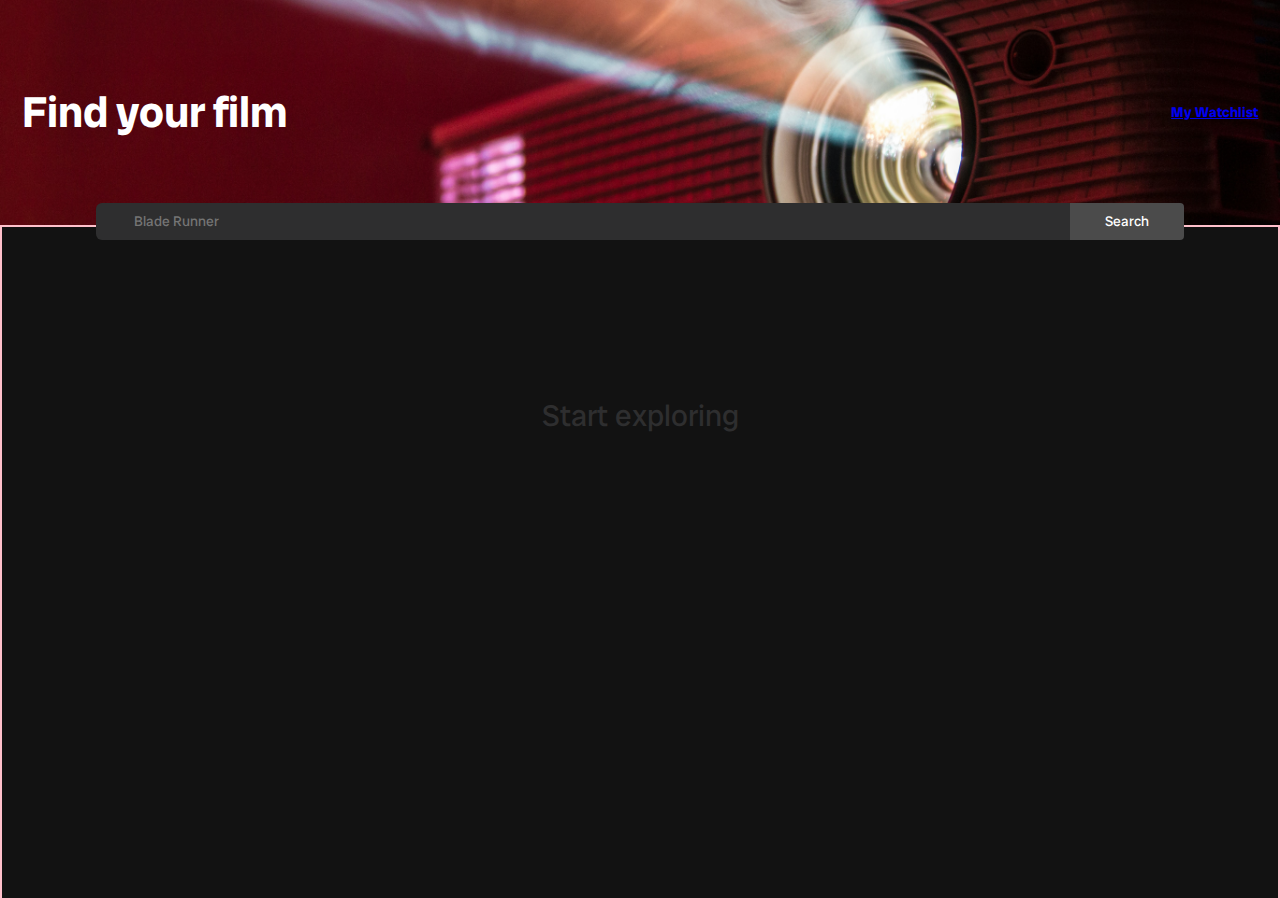
==== index.html @ 76dad904 "initial commit" ====
<!DOCTYPE html>
<html lang="en">
<head>
    <meta charset="UTF-8">
    <meta name="viewport" content="width=device-width initial-scale=1">
    <title>Movie Watchlist</title>
    <link rel="stylesheet" href="styles.css">
    <!-- font -->
    <link rel="preconnect" href="https://fonts.googleapis.com">
    <link rel="preconnect" href="https://fonts.gstatic.com" crossorigin>
    <link href="https://fonts.googleapis.com/css2?family=Radio+Canada+Big:ital,wght@0,400..700;1,400..700&display=swap" rel="stylesheet">
    <!-- Font Awesome -->
    <link rel="stylesheet" href="https://cdnjs.cloudflare.com/ajax/libs/font-awesome/6.2.0/css/all.min.css" integrity="sha512-xh6O/CkQoPOWDdYTDqeRdPCVd1SpvCA9XXcUnZS2FmJNp1coAFzvtCN9BmamE+4aHK8yyUHUSCcJHgXloTyT2A==" crossorigin="anonymous" referrerpolicy="no-referrer" />
</head>
<body>
    <header>
        <h1>
            Find your film
        </h1>
        <a href="watchlist.html">My Watchlist</a>
    </header>
    <main>
        <div class="search-results-container" id="search-results-container">
            <i class="fa-solid fa-film icon"></i>
            <div class="">Start exploring</div>
        </div>
        <div class="search-bar" id="search-bar">
            <i class="fa-solid fa-magnifying-glass"></i>
            <input type="text" placeholder="Blade Runner" id="search-input">
            <button class="btn" id="search-btn">Search</button>
        </div>
    </main>
    <script src="index.js"></script>
</body>
</html>
---- styles.css ----
/* css reset */
*, *::before, *::after {
    box-sizing: border-box;
  }

  * {
    margin: 0;
  }

  body {
    line-height: 1.5;
    -webkit-font-smoothing: antialiased;
    font-family: "Radio Canada Big", sans-serif;
    position: relative;
  }

  img, picture, video, canvas, svg {
    display: block;
    max-width: 100%;
  }

  input, button, textarea, select {
    font: inherit;
  }

  p, h1, h2, h3, h4, h5, h6 {
    overflow-wrap: break-word;
  }
/* css reset */

/* home page */
header {
    background-image: url("alex-litvin-MAYsdoYpGuk-unsplash.jpg");
    background-repeat: no-repeat;
    background-position-y: center;
    background-size: 100%;
    background-color: #0E0E0E;
    color: white;
    height: 25vh;
    display: flex;
    align-items: center;
    justify-content: space-between;
    padding: 0 1em;
    font-weight: 800;
    font-size: 1.35rem;
    letter-spacing: 0.001em;
}

header a {
    font-size: 0.875rem;
}

.search-bar {
  position: absolute;
  top: 22.5vh;
  left: 50%;
  transform: translateX(-50%);
  background-color: #2E2E2F;
  color: #A5A5A5;
  border-radius: 6px;
  width: 85%;
  min-width: 400px;
  display: flex;
  align-items: center;
}

.search-bar i {
  font-size: 1.25rem;
  padding: 8px 15px;
}

input {
  background-color: #2E2E2F;
  color: #A5A5A5;
  border: none;
  font-size: 0.875rem;
  width: 75%;
  padding: 8px;
}

input:focus {
  background-color: #2E2E2F;
}

main {
    background-color: #121212;
    color: #2E2E2F;
    justify-content: center;
    text-align: center;
    font-size: 1.875em;
}

.icon {
    font-size: 3.5em;
    margin-top: 1em;
    margin-bottom: 0.2em;
}

.search-results-container {
  display: flex;
  flex-direction: column;
  padding-top: 40px;
  border: 2px solid pink;
  height: 75vh;
  /* width: 100vw; */
}

.movie {
  color: whitesmoke;
  width: 100%;
  height: 14.286em;
  display: flex;
  align-items: center;
  border: 2px solid blue;
  font-size: 0.875rem;
  padding: 2.429em 3.143em;
}

.movie-img-container{
  height: 9.188em;
  min-width: 6.188em;
  max-width: 6.188em;
  border: 2px solid green;
}

.movie img {
  width: 100%;
  height: 100%;
  display: block;
}

.movie-info {
  text-align: left;
  margin-left: 1.5em;
  flex-grow: 1;
}

.movie h3 {
  font-size: 1.125rem;
  font-weight: 700;
}

.info-line {
  display: flex;
  align-items: center;
  gap: 1em;
  font-size: 0.75rem;
  margin: 0.625em 0;
}

#movie-search-err {
  font-size: 1.25rem;
  font-weight: 700;
  margin-top: 10em;
  margin-left: auto;
  margin-right: auto;
  width: 400px;
}

/* buttons */
a:hover,
a:focus,
.add-btn p:hover,
.add-btn p:focus,
.remove-btn p:hover, 
.remove-btn p:focus  {
  cursor: pointer;
  text-decoration: underline;
}

.btn:hover,
.btn:focus {
  background-color: #0e0e0e;
  cursor: pointer;
}

.search-bar button {
  color: white;
  background-color: #4B4B4B;
  border: none;
  font-size: 0.875rem;
  margin-left: auto;
  align-self: stretch;
  padding: 0 2.51em;
  border-radius: 0 4px 4px 0;
}

.add-btn,
.remove-btn {
  background-color: transparent;
  color: whitesmoke;
  border: none;
  display: inline-flex;
  gap: 5px;
  align-items: center;
}

/* watchlist page */

.watchlist-main {
  height: 75vh;
  align-content: center;
}

.watchlist-placeholder {
  font-size: 1.25rem;
  font-weight: bold;
  margin-bottom: 8px;
  transform: translateY(-100%);
}

.fa-circle-plus,
.fa-circle-minus,
.add-movies-wrapper span {
  font-size: 1rem;
  font-weight: bold;
  line-height: 20px;
  color: whitesmoke;
}

.add-movies-wrapper {
  transform: translateY(-100%);
}

.add-movies-wrapper a {
  text-decoration: none;
}
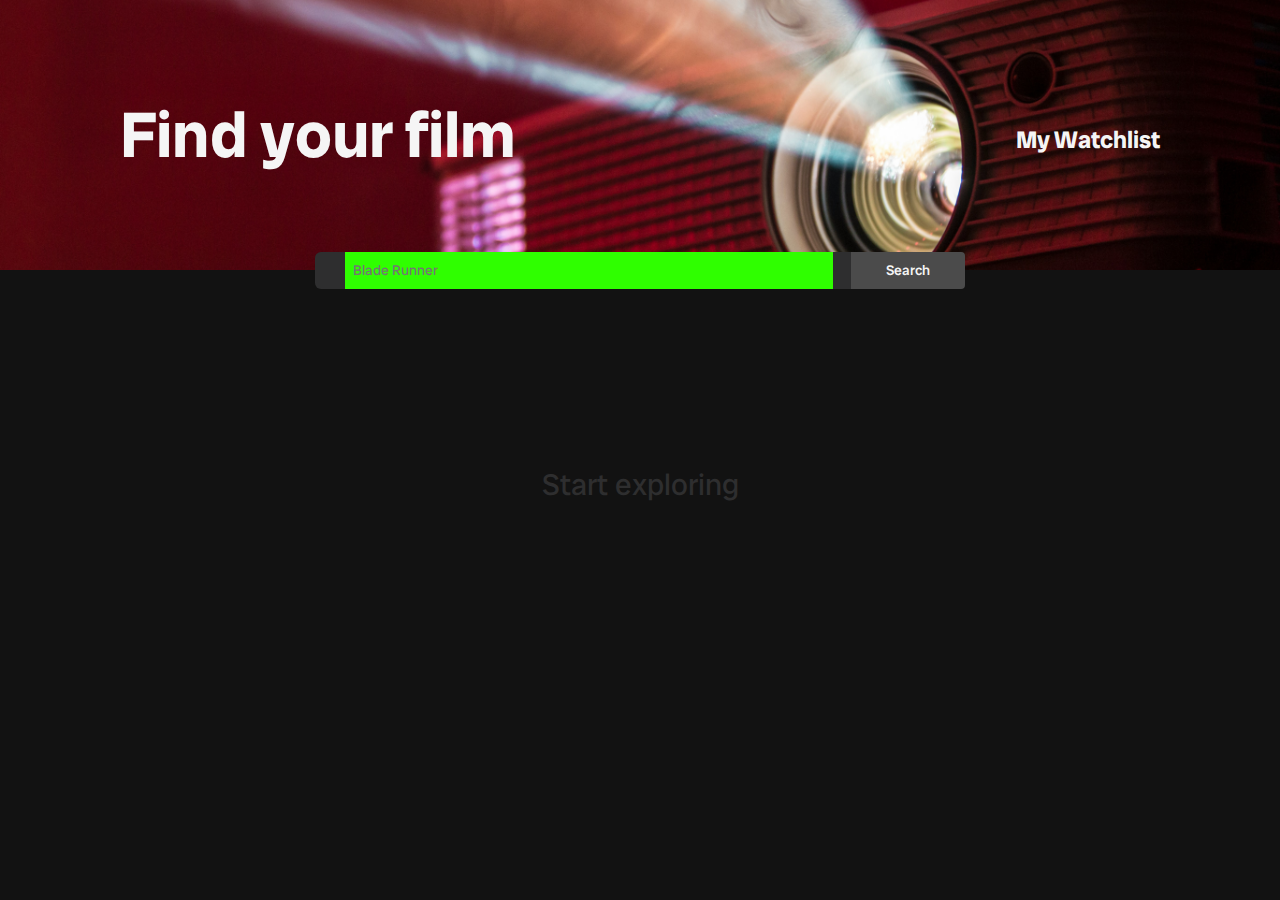
==== commit 76530dd8: "media queries added" ====
--- a/index.html
+++ b/index.html
@@ -14,10 +14,12 @@
 </head>
 <body>
     <header>
-        <h1>
-            Find your film
-        </h1>
-        <a href="watchlist.html">My Watchlist</a>
+        <div class="header-text-container">
+            <h1>
+                Find your film
+            </h1>
+            <a href="watchlist.html">My Watchlist</a>
+        </div>
     </header>
     <main>
         <div class="search-results-container" id="search-results-container">
--- a/styles.css
+++ b/styles.css
@@ -35,19 +35,26 @@
     background-position-y: center;
     background-size: 100%;
     background-color: #0E0E0E;
-    color: white;
+    color: whitesmoke;
     height: 25vh;
-    display: flex;
-    align-items: center;
-    justify-content: space-between;
+    align-content: center;
     padding: 0 1em;
     font-weight: 800;
-    font-size: 1.35rem;
+    font-size: 1rem;
     letter-spacing: 0.001em;
 }
 
+.header-text-container{
+  display: flex;
+  align-items: center;
+  justify-content: space-between;
+  margin: 0 auto;
+}
+
 header a {
-    font-size: 0.875rem;
+  font-size: 0.75rem;
+  text-decoration: none;
+  color: whitesmoke;
 }
 
 .search-bar {
@@ -60,6 +67,7 @@
   border-radius: 6px;
   width: 85%;
   min-width: 400px;
+  max-width: 650px;
   display: flex;
   align-items: center;
 }
@@ -92,7 +100,7 @@
 
 .icon {
     font-size: 3.5em;
-    margin-top: 1em;
+    margin-top: 1.25em;
     margin-bottom: 0.2em;
 }
 
@@ -100,7 +108,6 @@
   display: flex;
   flex-direction: column;
   padding-top: 40px;
-  border: 2px solid pink;
   height: 75vh;
   /* width: 100vw; */
 }
@@ -111,16 +118,16 @@
   height: 14.286em;
   display: flex;
   align-items: center;
-  border: 2px solid blue;
+  border-bottom: 2px solid rgb(120, 120, 120);
   font-size: 0.875rem;
   padding: 2.429em 3.143em;
+  text-wrap: wrap;
 }
 
 .movie-img-container{
   height: 9.188em;
   min-width: 6.188em;
   max-width: 6.188em;
-  border: 2px solid green;
 }
 
 .movie img {
@@ -146,6 +153,12 @@
   gap: 1em;
   font-size: 0.75rem;
   margin: 0.625em 0;
+}
+
+.truncated {
+  overflow: hidden;
+  text-overflow: ellipsis;
+  white-space: nowrap;
 }
 
 #movie-search-err {
@@ -157,7 +170,7 @@
   width: 400px;
 }
 
-/* buttons */
+/* buttons and links */
 a:hover,
 a:focus,
 .add-btn p:hover,
@@ -174,17 +187,36 @@
   cursor: pointer;
 }
 
+a:visited {
+  text-decoration: none;
+  color: whitesmoke;
+}
+
 .search-bar button {
-  color: white;
+  color: whitesmoke;
   background-color: #4B4B4B;
   border: none;
   font-size: 0.875rem;
+  font-weight: 500;
   margin-left: auto;
   align-self: stretch;
   padding: 0 2.51em;
   border-radius: 0 4px 4px 0;
 }
 
+.full-description-btn {
+  background: none;
+  border: none;
+  color: #007BFF;
+  cursor: pointer;
+  padding: 0;
+  font: inherit;
+}
+
+.hidden {
+  display: none;
+}
+
 .add-btn,
 .remove-btn {
   background-color: transparent;
@@ -193,20 +225,6 @@
   display: inline-flex;
   gap: 5px;
   align-items: center;
-}
-
-/* watchlist page */
-
-.watchlist-main {
-  height: 75vh;
-  align-content: center;
-}
-
-.watchlist-placeholder {
-  font-size: 1.25rem;
-  font-weight: bold;
-  margin-bottom: 8px;
-  transform: translateY(-100%);
 }
 
 .fa-circle-plus,
@@ -218,10 +236,84 @@
   color: whitesmoke;
 }
 
-.add-movies-wrapper {
+/* .add-movies-wrapper {
   transform: translateY(-100%);
-}
+} */
 
 .add-movies-wrapper a {
   text-decoration: none;
+}
+
+/* watchlist page */
+
+.watchlist-body .header {
+  width: 100vw;
+}
+
+.watchlist-body .main{
+  display: flex;
+  flex-direction: column;
+  align-items: center;
+  min-height: 75vh;
+  justify-content: flex-start;
+}
+
+.watchlist-body .movie {
+  margin: 0 auto;
+}
+
+.watchlist-placeholder {
+  font-size: 1.25rem;
+  font-weight: bold;
+  margin-top: 200px;
+}
+
+/**************** 
+  media queries
+****************/
+
+@media (min-width: 1000px) {
+  input {
+    background-color: #007BFF;
+  }
+
+  header,
+  .watchlist-body .header {
+    height: 30vh;
+    padding: 0 2.5em;
+    font-size: 2rem;
+  }
+
+  header a {
+    font-size: 1.5rem;
+    transform: translateY(5px);
+  }
+
+  .search-bar {
+    top: 28vh;
+  }
+
+  .search-results-container {
+    align-items: center;
+    height: 70vh;
+  }
+
+  .movie {
+    max-width: 1000px;
+  }
+
+  @media (min-width: 1280px) {
+    input {
+      background-color: #2fff00;
+    }
+
+    header,
+    .watchlist-body .header {
+      padding: 0 120px;
+    }
+
+    .header-text-container {
+      max-width: 1300px;
+    }
+  }
 }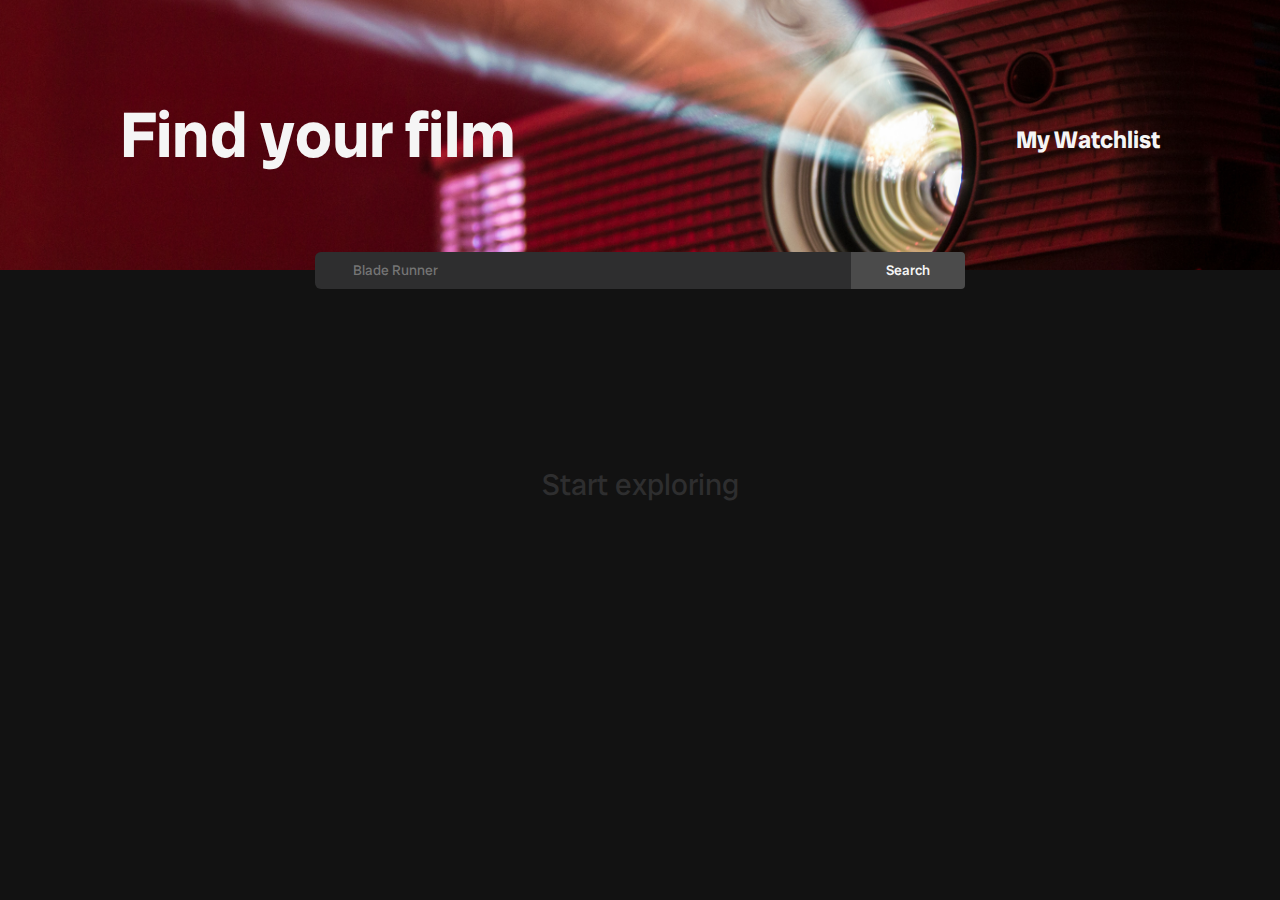
==== commit 1c8e99e4: "pop up confirmation" ====
--- a/index.html
+++ b/index.html
@@ -31,6 +31,7 @@
             <input type="text" placeholder="Blade Runner" id="search-input">
             <button class="btn" id="search-btn">Search</button>
         </div>
+        <div class="add-btn-response hidden">Added to Watchlist! 🎬</div>
     </main>
     <script src="index.js"></script>
 </body>
--- a/styles.css
+++ b/styles.css
@@ -66,7 +66,7 @@
   color: #A5A5A5;
   border-radius: 6px;
   width: 85%;
-  min-width: 400px;
+  min-width: 380px;
   max-width: 650px;
   display: flex;
   align-items: center;
@@ -109,19 +109,18 @@
   flex-direction: column;
   padding-top: 40px;
   height: 75vh;
-  /* width: 100vw; */
 }
 
 .movie {
   color: whitesmoke;
   width: 100%;
-  height: 14.286em;
+  height: auto;
   display: flex;
   align-items: center;
   border-bottom: 2px solid rgb(120, 120, 120);
-  font-size: 0.875rem;
+  font-size: 0.75rem;
   padding: 2.429em 3.143em;
-  text-wrap: wrap;
+  /* text-wrap: wrap; */
 }
 
 .movie-img-container{
@@ -143,8 +142,14 @@
 }
 
 .movie h3 {
-  font-size: 1.125rem;
+  font-size: 1rem;
   font-weight: 700;
+}
+
+.fa-star {
+  font-size: 0.85em;
+  margin-right: 2px;
+  transform: translateY(-1px);
 }
 
 .info-line {
@@ -153,6 +158,7 @@
   gap: 1em;
   font-size: 0.75rem;
   margin: 0.625em 0;
+  flex-wrap: wrap;
 }
 
 .truncated {
@@ -164,9 +170,7 @@
 #movie-search-err {
   font-size: 1.25rem;
   font-weight: 700;
-  margin-top: 10em;
-  margin-left: auto;
-  margin-right: auto;
+  margin: auto;
   width: 400px;
 }
 
@@ -227,6 +231,24 @@
   align-items: center;
 }
 
+.add-btn-response {
+  font-size: inherit;
+  color: whitesmoke;
+  text-shadow: 1px 1px 2px black;
+  background-color: gray;
+  height: fit-content;
+  width: fit-content;
+  border: 1px solid whitesmoke;
+  border-radius: 6px;
+  padding: 0 24px;
+  position: fixed;
+  top: 50%;
+  bottom: 0;
+  left: 0;
+  right: 0;
+  margin: auto;
+}
+
 .fa-circle-plus,
 .fa-circle-minus,
 .add-movies-wrapper span {
@@ -273,10 +295,6 @@
 ****************/
 
 @media (min-width: 1000px) {
-  input {
-    background-color: #007BFF;
-  }
-
   header,
   .watchlist-body .header {
     height: 30vh;
@@ -303,10 +321,6 @@
   }
 
   @media (min-width: 1280px) {
-    input {
-      background-color: #2fff00;
-    }
-
     header,
     .watchlist-body .header {
       padding: 0 120px;
